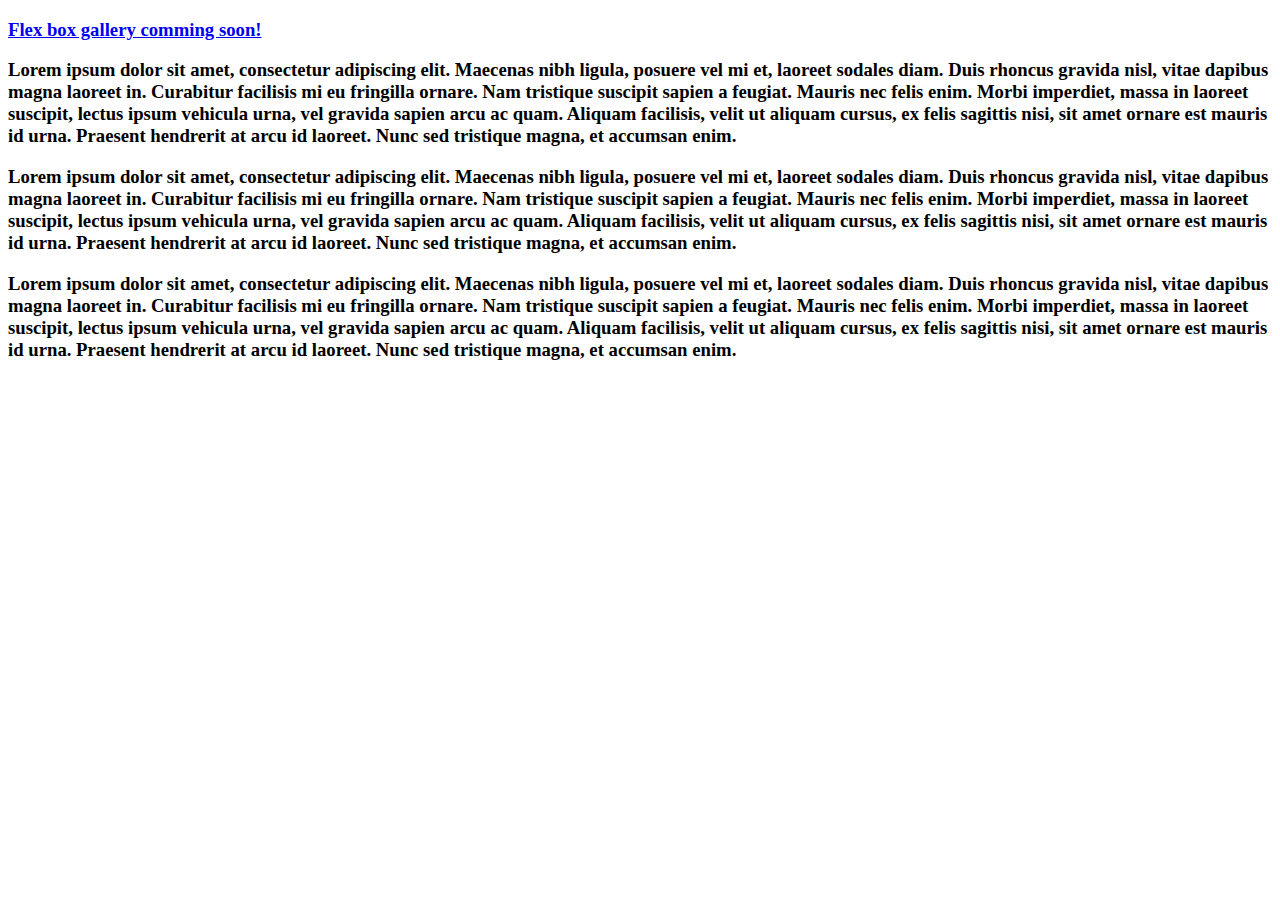
==== index.html @ d8175292 "forgot to add link to gallery" ====
<!DOCTYPE html>
<html lang="en">
<head>
  <meta charset="UTF-8">
  <meta http-equiv="X-UA-Compatible" content="IE=edge">
  <meta name="viewport" content="width=device-width, initial-scale=1.0">
  <link rel="stylesheet" href="assets/css/style.css">
  <title>Document</title>
</head>
<body>
  <div class="flexbox-container">
    <div class="flexbox-item flexbox-item-1">
      <h3><a href="responsiveGallery.html">Flex box gallery comming soon!</a></h3>
    </div>
    <div class="flexbox-item flexbox-item-2">
      <h3>Lorem ipsum dolor sit amet, consectetur adipiscing elit. Maecenas nibh ligula, posuere vel mi et, laoreet sodales diam. Duis rhoncus gravida nisl, vitae dapibus magna laoreet in. Curabitur facilisis mi eu fringilla ornare. Nam tristique suscipit sapien a feugiat. Mauris nec felis enim. Morbi imperdiet, massa in laoreet suscipit, lectus ipsum vehicula urna, vel gravida sapien arcu ac quam. Aliquam facilisis, velit ut aliquam cursus, ex felis sagittis nisi, sit amet ornare est mauris id urna. Praesent hendrerit at arcu id laoreet. Nunc sed tristique magna, et accumsan enim.</h3>
    </div>
    <div class="flexbox-item flexbox-item-3">
      <h3>Lorem ipsum dolor sit amet, consectetur adipiscing elit. Maecenas nibh ligula, posuere vel mi et, laoreet sodales diam. Duis rhoncus gravida nisl, vitae dapibus magna laoreet in. Curabitur facilisis mi eu fringilla ornare. Nam tristique suscipit sapien a feugiat. Mauris nec felis enim. Morbi imperdiet, massa in laoreet suscipit, lectus ipsum vehicula urna, vel gravida sapien arcu ac quam. Aliquam facilisis, velit ut aliquam cursus, ex felis sagittis nisi, sit amet ornare est mauris id urna. Praesent hendrerit at arcu id laoreet. Nunc sed tristique magna, et accumsan enim.</h3>
    </div>

    <div class="flexbox-item flexbox-item-4">
      <h3>Lorem ipsum dolor sit amet, consectetur adipiscing elit. Maecenas nibh ligula, posuere vel mi et, laoreet sodales diam. Duis rhoncus gravida nisl, vitae dapibus magna laoreet in. Curabitur facilisis mi eu fringilla ornare. Nam tristique suscipit sapien a feugiat. Mauris nec felis enim. Morbi imperdiet, massa in laoreet suscipit, lectus ipsum vehicula urna, vel gravida sapien arcu ac quam. Aliquam facilisis, velit ut aliquam cursus, ex felis sagittis nisi, sit amet ornare est mauris id urna. Praesent hendrerit at arcu id laoreet. Nunc sed tristique magna, et accumsan enim.</h3>
    </div>

  </div>
</body>
</html>
---- assets/css/style.css ----
img {
  width: 250px;
  height: 200px;
  object-fit: cover;
  object-position: top;
  padding: 5px;
}

div#container {
  display: flex;
  max-width: 1200px;
  width: 100%;
  flex-wrap: wrap;
  justify-content: center;
  /* background: black; */
}

img:hover {
  cursor: pointer;
  opacity: 0.5;
  transition: 0.5;
}
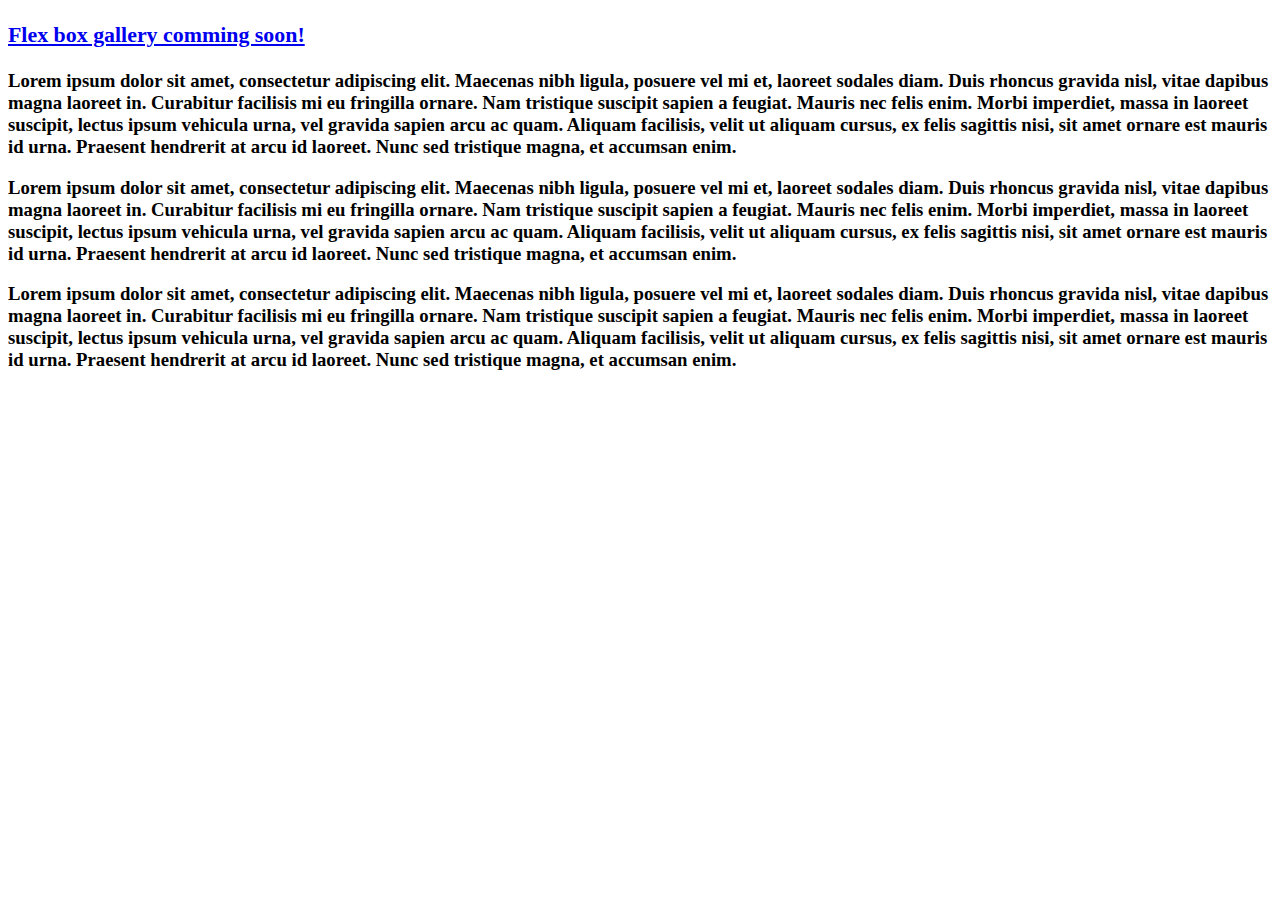
==== commit e00b1236: "nothing" ====
--- a/index.html
+++ b/index.html
@@ -10,7 +10,7 @@
 <body>
   <div class="flexbox-container">
     <div class="flexbox-item flexbox-item-1">
-      <h3><a href="responsiveGallery.html">Flex box gallery comming soon!</a></h3>
+      <h3><a href="responsiveGallery.html"><h3>Flex box gallery comming soon!</h3></a></h3>
     </div>
     <div class="flexbox-item flexbox-item-2">
       <h3>Lorem ipsum dolor sit amet, consectetur adipiscing elit. Maecenas nibh ligula, posuere vel mi et, laoreet sodales diam. Duis rhoncus gravida nisl, vitae dapibus magna laoreet in. Curabitur facilisis mi eu fringilla ornare. Nam tristique suscipit sapien a feugiat. Mauris nec felis enim. Morbi imperdiet, massa in laoreet suscipit, lectus ipsum vehicula urna, vel gravida sapien arcu ac quam. Aliquam facilisis, velit ut aliquam cursus, ex felis sagittis nisi, sit amet ornare est mauris id urna. Praesent hendrerit at arcu id laoreet. Nunc sed tristique magna, et accumsan enim.</h3>
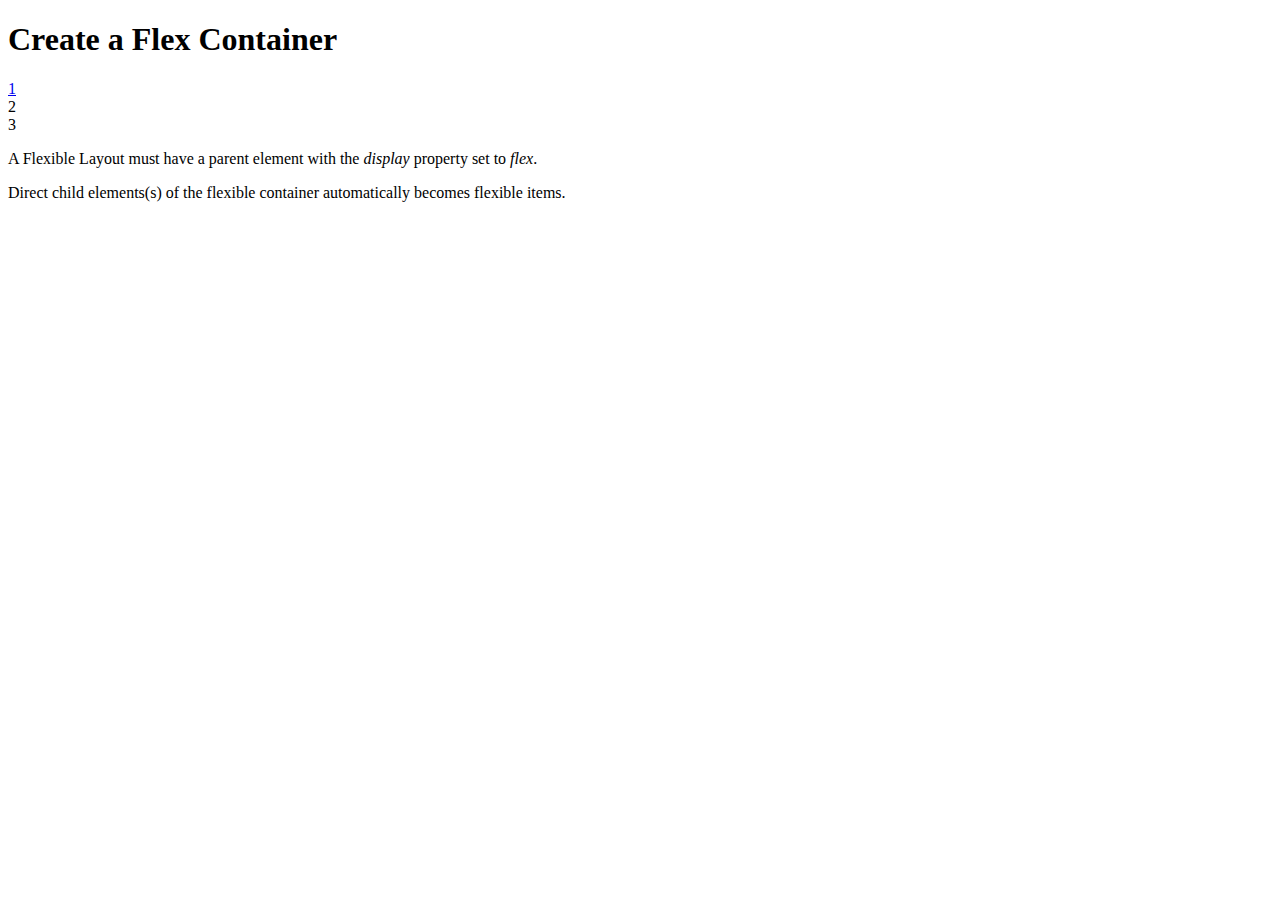
==== commit 21091b5a: "see above" ====
--- a/index.html
+++ b/index.html
@@ -8,21 +8,16 @@
   <title>Document</title>
 </head>
 <body>
-  <div class="flexbox-container">
-    <div class="flexbox-item flexbox-item-1">
-      <h3><a href="responsiveGallery.html"><h3>Flex box gallery comming soon!</h3></a></h3>
-    </div>
-    <div class="flexbox-item flexbox-item-2">
-      <h3>Lorem ipsum dolor sit amet, consectetur adipiscing elit. Maecenas nibh ligula, posuere vel mi et, laoreet sodales diam. Duis rhoncus gravida nisl, vitae dapibus magna laoreet in. Curabitur facilisis mi eu fringilla ornare. Nam tristique suscipit sapien a feugiat. Mauris nec felis enim. Morbi imperdiet, massa in laoreet suscipit, lectus ipsum vehicula urna, vel gravida sapien arcu ac quam. Aliquam facilisis, velit ut aliquam cursus, ex felis sagittis nisi, sit amet ornare est mauris id urna. Praesent hendrerit at arcu id laoreet. Nunc sed tristique magna, et accumsan enim.</h3>
-    </div>
-    <div class="flexbox-item flexbox-item-3">
-      <h3>Lorem ipsum dolor sit amet, consectetur adipiscing elit. Maecenas nibh ligula, posuere vel mi et, laoreet sodales diam. Duis rhoncus gravida nisl, vitae dapibus magna laoreet in. Curabitur facilisis mi eu fringilla ornare. Nam tristique suscipit sapien a feugiat. Mauris nec felis enim. Morbi imperdiet, massa in laoreet suscipit, lectus ipsum vehicula urna, vel gravida sapien arcu ac quam. Aliquam facilisis, velit ut aliquam cursus, ex felis sagittis nisi, sit amet ornare est mauris id urna. Praesent hendrerit at arcu id laoreet. Nunc sed tristique magna, et accumsan enim.</h3>
-    </div>
+  <h1>Create a Flex Container</h1>
 
-    <div class="flexbox-item flexbox-item-4">
-      <h3>Lorem ipsum dolor sit amet, consectetur adipiscing elit. Maecenas nibh ligula, posuere vel mi et, laoreet sodales diam. Duis rhoncus gravida nisl, vitae dapibus magna laoreet in. Curabitur facilisis mi eu fringilla ornare. Nam tristique suscipit sapien a feugiat. Mauris nec felis enim. Morbi imperdiet, massa in laoreet suscipit, lectus ipsum vehicula urna, vel gravida sapien arcu ac quam. Aliquam facilisis, velit ut aliquam cursus, ex felis sagittis nisi, sit amet ornare est mauris id urna. Praesent hendrerit at arcu id laoreet. Nunc sed tristique magna, et accumsan enim.</h3>
-    </div>
-
+  <div class="flex-container">
+    <div><a href="responsiveGallery.html">1</a></div>
+    <div>2</div>
+    <div>3</div>  
   </div>
+  
+  <p>A Flexible Layout must have a parent element with the <em>display</em> property set to <em>flex</em>.</p>
+  
+  <p>Direct child elements(s) of the flexible container automatically becomes flexible items.</p>
 </body>
 </html>--- a/assets/css/style.css
+++ b/assets/css/style.css
@@ -6,7 +6,7 @@
   padding: 5px;
 }
 
-div#container {
+ div#container {
   display: flex;
   max-width: 1200px;
   width: 100%;
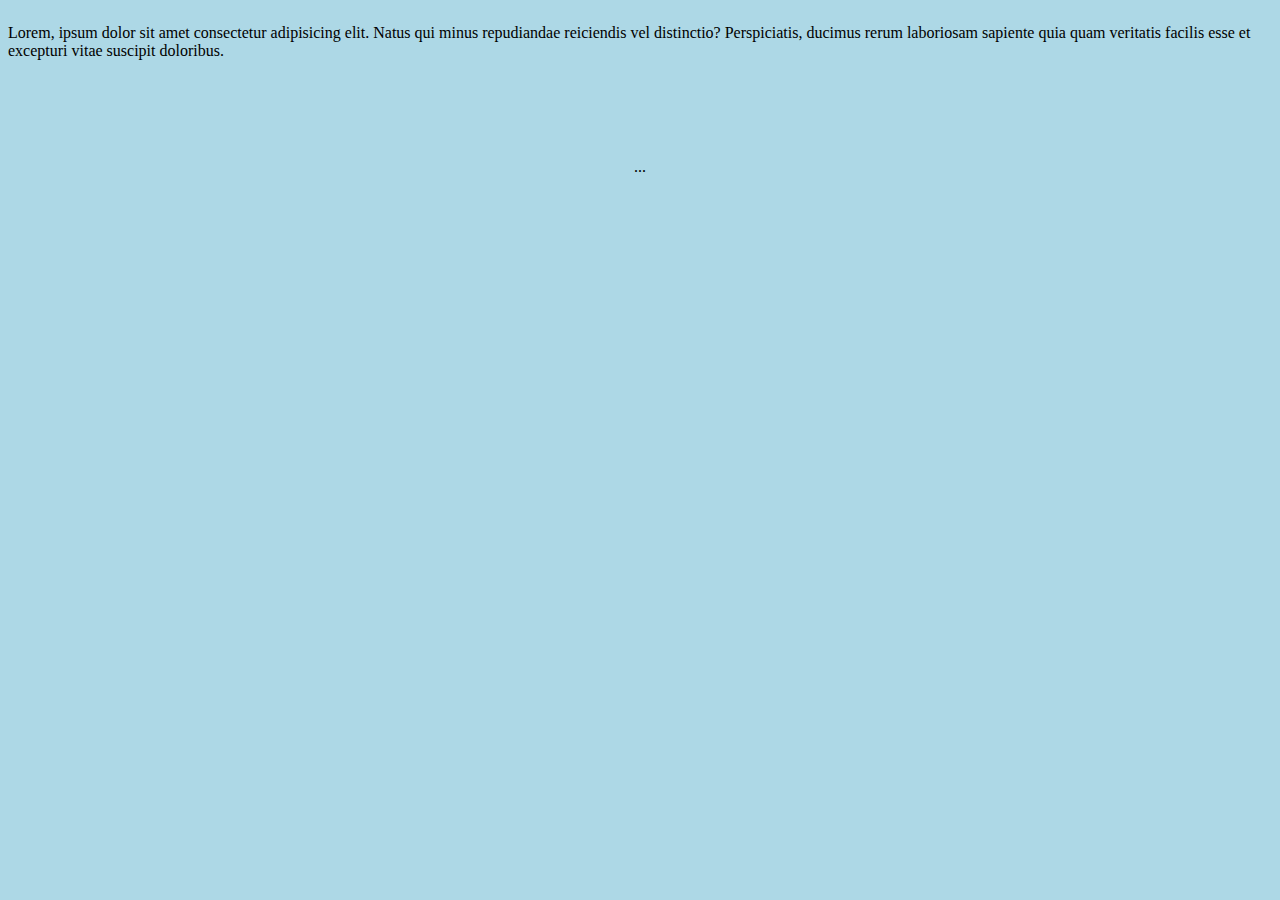
==== commit 19e0710f: "added flexbox elements to index html" ====
--- a/index.html
+++ b/index.html
@@ -4,20 +4,19 @@
   <meta charset="UTF-8">
   <meta http-equiv="X-UA-Compatible" content="IE=edge">
   <meta name="viewport" content="width=device-width, initial-scale=1.0">
-  <link rel="stylesheet" href="assets/css/style.css">
+  <link rel="stylesheet" href="../assets/css/style.css">
   <title>Document</title>
 </head>
 <body>
-  <h1>Create a Flex Container</h1>
-
-  <div class="flex-container">
-    <div><a href="responsiveGallery.html">1</a></div>
-    <div>2</div>
-    <div>3</div>  
+  <div class="container">
+    <div class="item">
+      <p>Lorem, ipsum dolor sit amet consectetur adipisicing elit. Natus qui minus repudiandae reiciendis vel distinctio? Perspiciatis, ducimus rerum laboriosam sapiente quia quam veritatis facilis esse et excepturi vitae suscipit doloribus.</p>
+    </div>
+    <div class="item"></div>
+    <div class="item"></div>
+    ...
   </div>
   
-  <p>A Flexible Layout must have a parent element with the <em>display</em> property set to <em>flex</em>.</p>
-  
-  <p>Direct child elements(s) of the flexible container automatically becomes flexible items.</p>
+ 
 </body>
 </html>--- a/assets/css/style.css
+++ b/assets/css/style.css
@@ -1,22 +1,45 @@
-img {
-  width: 250px;
-  height: 200px;
-  object-fit: cover;
-  object-position: top;
-  padding: 5px;
-}
 
- div#container {
+
+ /* div#container {
   display: flex;
   max-width: 1200px;
   width: 100%;
   flex-wrap: wrap;
   justify-content: center;
-  /* background: black; */
+ 
+}
+img {
+  width: 250px;
+  height: 200px;
+  object-fit: cover;
+  object-position:top;
+  padding: 5px;
 }
 
 img:hover {
   cursor: pointer;
   opacity: 0.5;
   transition: 0.5;
+} */
+
+body {
+  background-color: lightblue;
+}
+
+h1 {
+  color: navy;
+  margin-left: 20px;
+}
+
+
+.container {
+  display: flex;
+  flex-direction: column;
+  align-items: center;
+}
+
+.item {
+  height: 40px;
+  margin-bottom: 10px;
+  
 }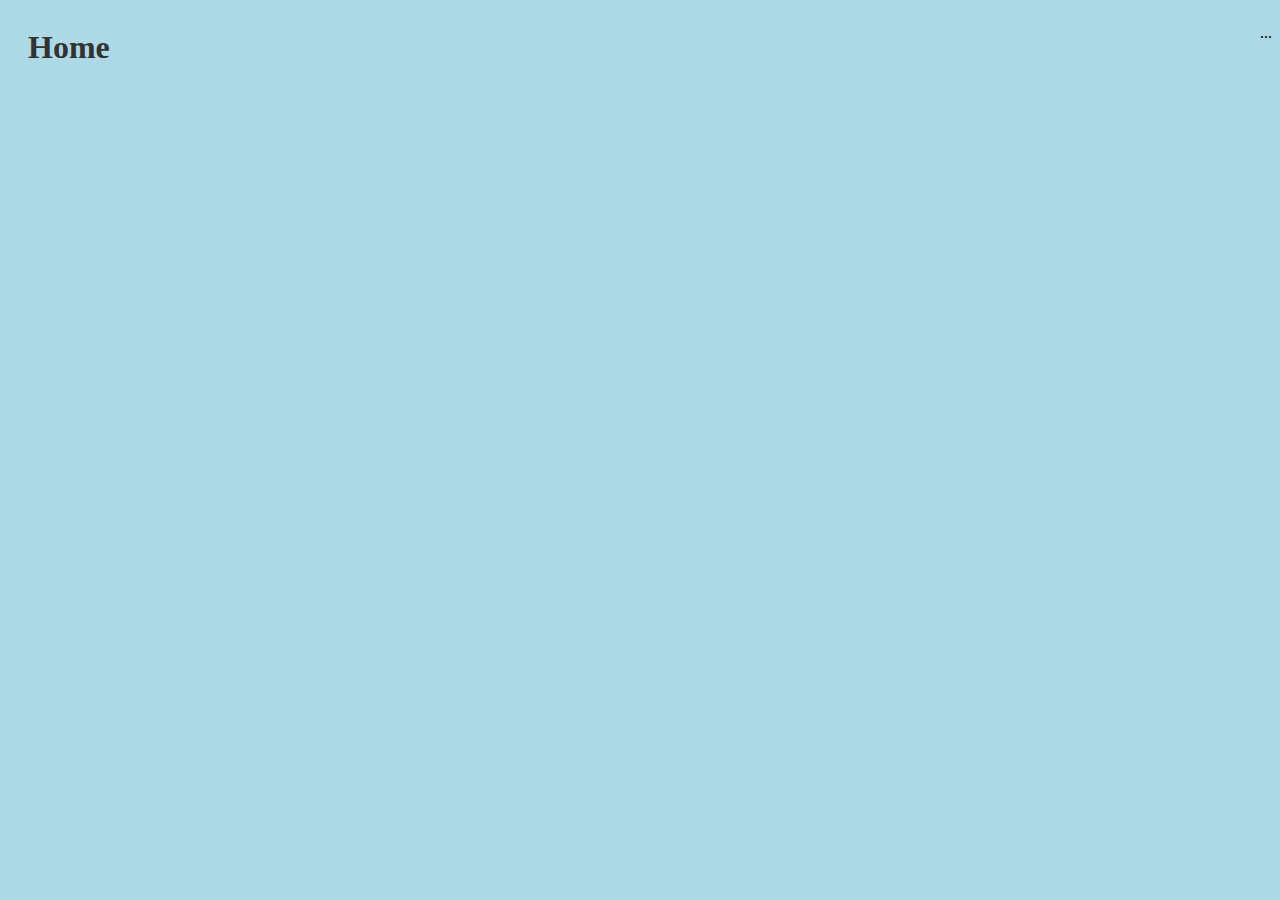
==== commit 94ce3d4f: "added respcsive gallery with flexbox" ====
--- a/index.html
+++ b/index.html
@@ -10,7 +10,7 @@
 <body>
   <div class="container">
     <div class="item">
-      <p>Lorem, ipsum dolor sit amet consectetur adipisicing elit. Natus qui minus repudiandae reiciendis vel distinctio? Perspiciatis, ducimus rerum laboriosam sapiente quia quam veritatis facilis esse et excepturi vitae suscipit doloribus.</p>
+    <h1>Home</h1>
     </div>
     <div class="item"></div>
     <div class="item"></div>
--- a/assets/css/style.css
+++ b/assets/css/style.css
@@ -27,19 +27,32 @@
 }
 
 h1 {
-  color: navy;
+  color:#333333;
   margin-left: 20px;
 }
 
 
 .container {
   display: flex;
-  flex-direction: column;
+  flex-direction: row;
   align-items: center;
+  flex-wrap: wrap;
+  justify-content: center;
+  width: 100%;
 }
 
 .item {
   height: 40px;
   margin-bottom: 10px;
+  color: blueviolet;
+  flex-grow: 1;
+  
+}
+img {
+  width: 250px;
+  height: 200px;
+  object-fit: cover;
+  object-position:top;
+  padding: 5px;
   
 }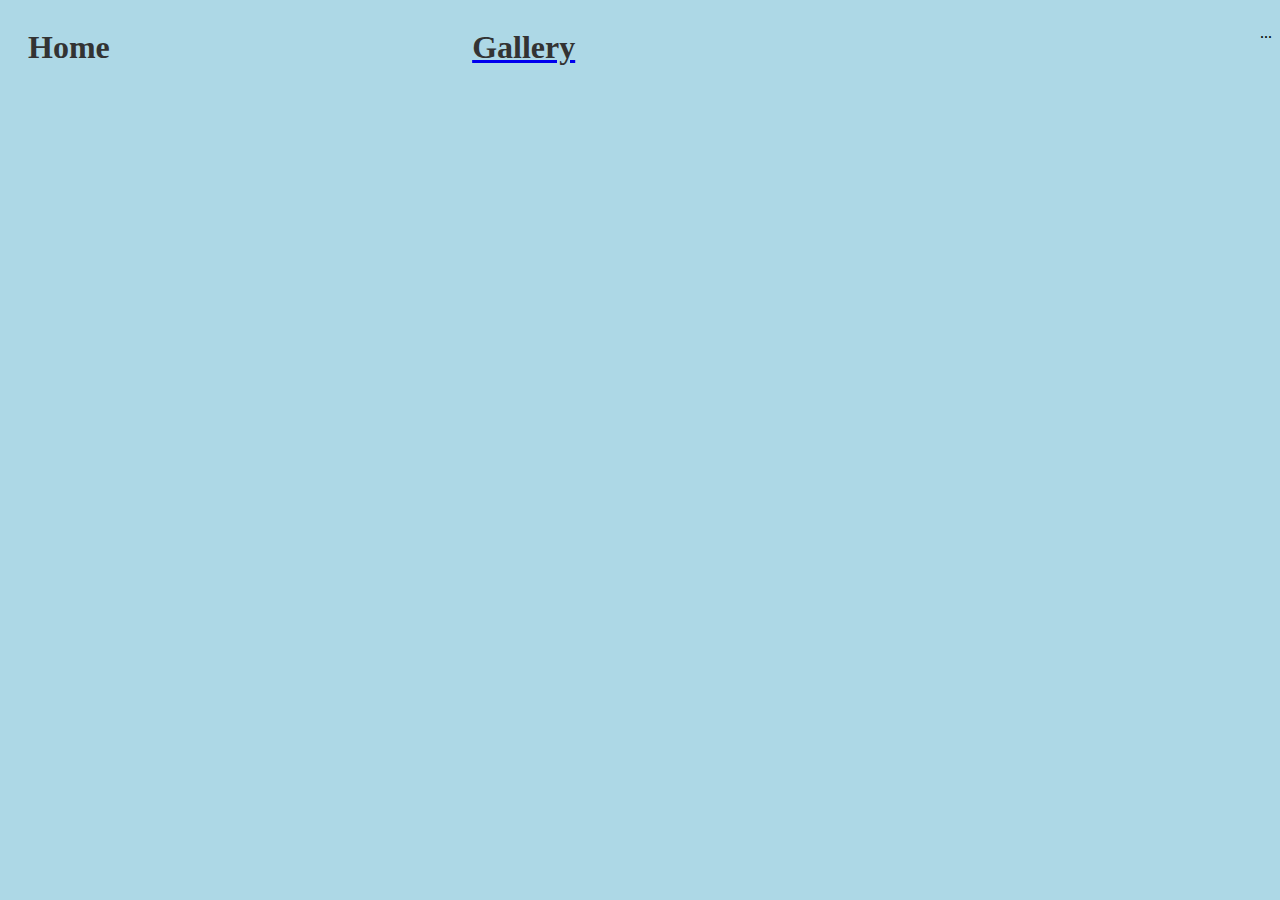
==== commit 03928032: "added gallery link on the home page" ====
--- a/index.html
+++ b/index.html
@@ -12,7 +12,9 @@
     <div class="item">
     <h1>Home</h1>
     </div>
-    <div class="item"></div>
+    <div class="item">
+      <a href="responsiveGallery.html"><h1>Gallery</h1></a>
+    </div>
     <div class="item"></div>
     ...
   </div>
--- a/assets/css/style.css
+++ b/assets/css/style.css
@@ -55,4 +55,32 @@
   object-position:top;
   padding: 5px;
   
+}
+
+.contact-box{
+  width: 500px;
+  background-color: #fff;
+  box-shadow: 0 0 20px 0 #999;
+  top: 50%;
+  left: 50%;
+  transform: translate(-50%, -50%);
+  position: absolute;
+}
+
+form{
+  margin: 35px;
+}
+
+.input-field{
+    width:  400px;
+    height: 40px;
+    margin-top: 20px;
+    padding-left: 10px;
+    padding-right: 10px;
+    border: 1px solid #333333;
+    border-radius: 14px;
+    outline: none;
+
+
+
 }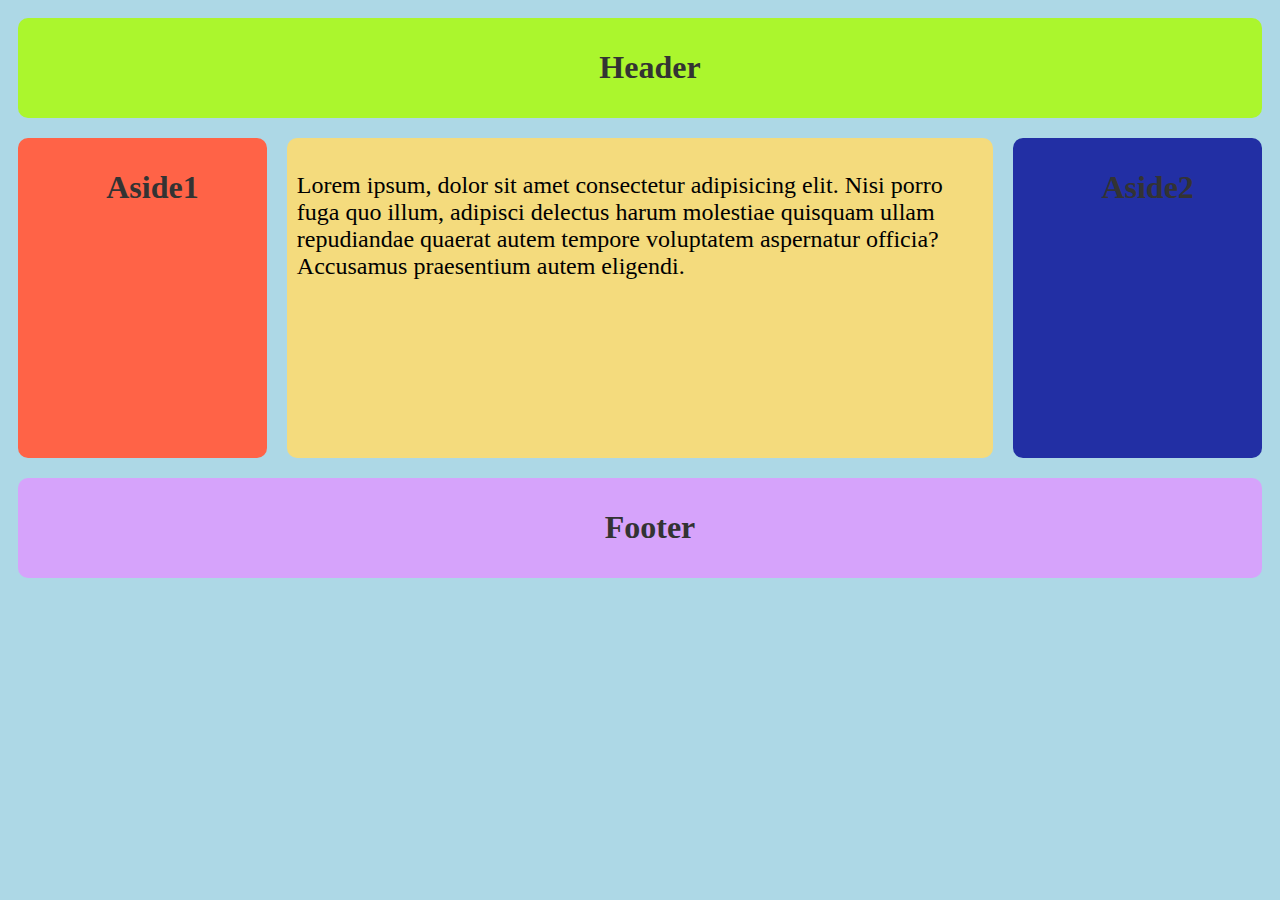
==== commit 52ec53d7: "added the main semantic section to html ie. the header, footer, main, aside1 and aside2" ====
--- a/index.html
+++ b/index.html
@@ -5,20 +5,30 @@
   <meta http-equiv="X-UA-Compatible" content="IE=edge">
   <meta name="viewport" content="width=device-width, initial-scale=1.0">
   <link rel="stylesheet" href="../assets/css/style.css">
-  <title>Document</title>
+  <title>Barry Ryan Portfolio</title>
 </head>
 <body>
-  <div class="container">
-    <div class="item">
-    <h1>Home</h1>
-    </div>
-    <div class="item">
-      <a href="responsiveGallery.html"><h1>Gallery</h1></a>
-    </div>
-    <div class="item"></div>
-    ...
-  </div>
-  
+<div class="wrapper">
+  <header class="header">
+    <h1>
+      Header
+    </h1>
+  </header>
+  <article class="main">
+<p>Lorem ipsum, dolor sit amet consectetur adipisicing elit. Nisi porro fuga quo illum, adipisci delectus harum molestiae quisquam ullam repudiandae quaerat autem tempore voluptatem aspernatur officia? Accusamus praesentium autem eligendi.</p>
+  </article>
+  <aside class="aside aside1">
+    <h1>Aside1</h1>
+  </aside>
+  <aside class="aside aside2">
+    <h1>Aside2</h1>
+  </aside>
+  <footer class="footer">
+    <h1>Footer</h1>
+  </footer>
+
+</div>
+    
  
 </body>
 </html>--- a/assets/css/style.css
+++ b/assets/css/style.css
@@ -81,6 +81,67 @@
     border-radius: 14px;
     outline: none;
 
+}
 
+/*flexbox for main layout*/
 
+.wrapper{
+  display: flex;
+  flex-flow: row wrap;
+  text-align: center;
+}
+
+.wrapper>*{
+  padding: 10px;
+  margin: 10px;
+  flex: 1 100%;
+  border-radius: 10px;
+}
+
+.header{
+  background: #ABF62D;
+}
+
+.footer{
+  background: #D6A3FB;
+  height: 80px;
+}
+
+.main{
+  text-align: left;
+  background: #F4DB7D;
+  height: 300px;
+  font-size: 24px;
+}
+
+.aside1{
+  background: tomato;
+}
+.aside2{
+  background: rgb(34, 47, 164);
+}
+
+@media all and (min-width: 800px){
+  .main{
+    flex: 3;
+  }
+  .aside1{
+    order: 1;
+  }
+  .aside2{
+    order: 2;
+  }
+  .main{
+    order: 2;
+  }
+  .footer{
+    order: 4;
+  }
+}
+
+@media all and (min-width: 600px){
+  .aside{
+    flex: 1;
+   
+  }
 }